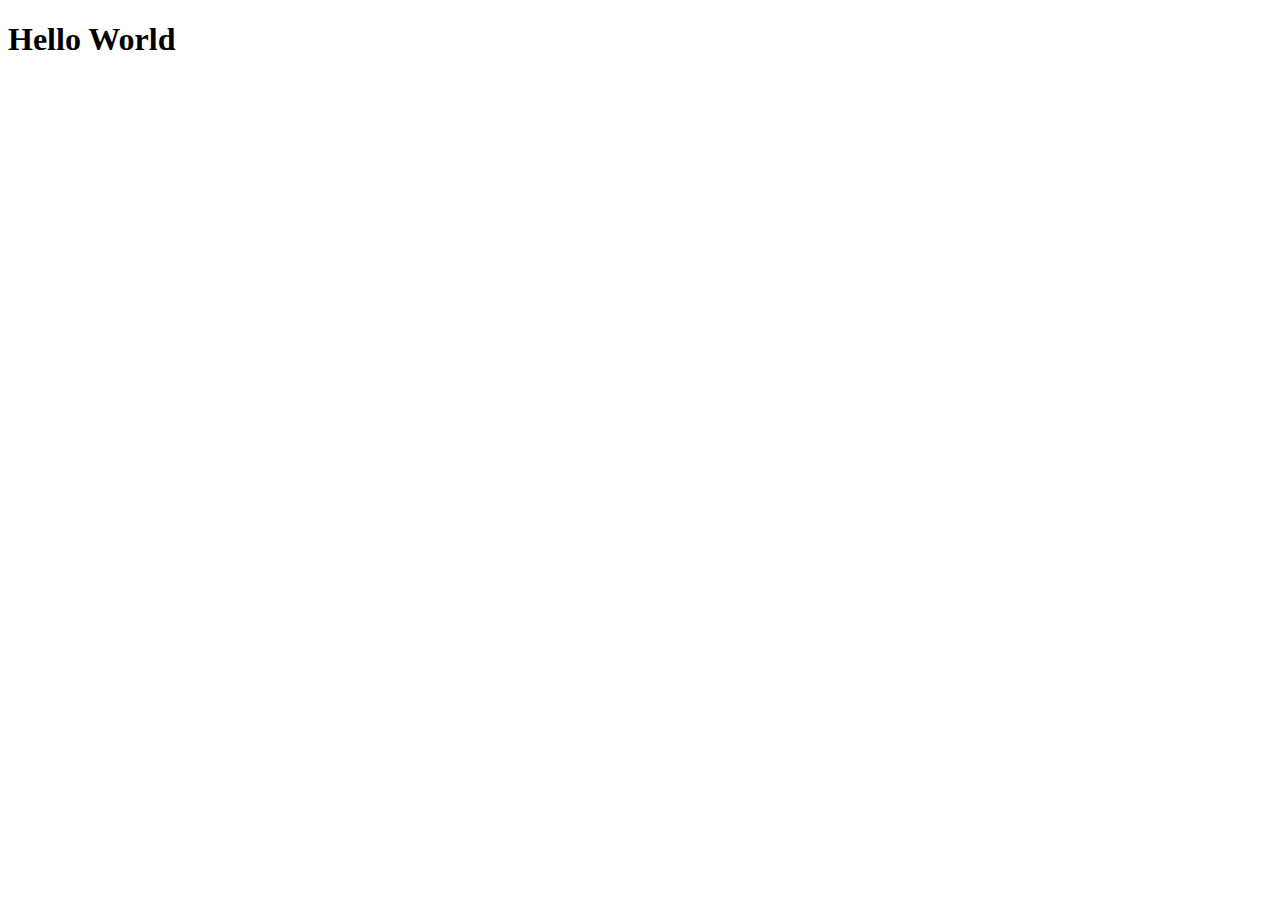
==== index.html @ f8659124 "added index" ====
<!DOCTYPE html>
<html lang="en">
<head>
    <meta charset="UTF-8">
    <meta name="viewport" content="width=device-width, initial-scale=1.0">
    <title>Final Project</title>
</head>
<body>
    <h1>Hello World</h1>
</body>
</html>
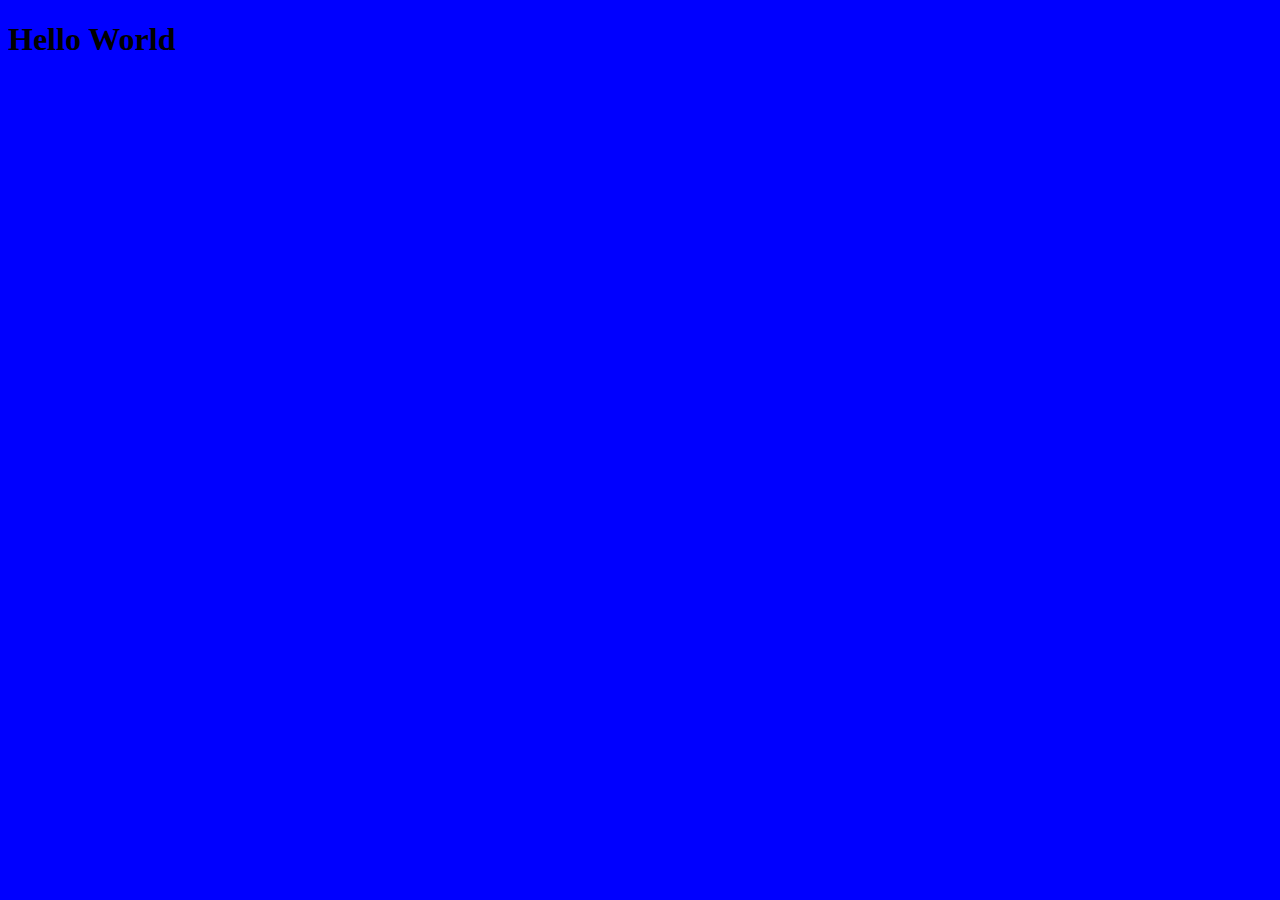
==== commit 074a2744: "added css" ====
--- a/index.html
+++ b/index.html
@@ -4,6 +4,7 @@
     <meta charset="UTF-8">
     <meta name="viewport" content="width=device-width, initial-scale=1.0">
     <title>Final Project</title>
+    <link rel="stylesheet" href="main.css">
 </head>
 <body>
     <h1>Hello World</h1>
--- a/main.css
+++ b/main.css
@@ -0,0 +1,3 @@
+body {
+    background-color: blue;
+}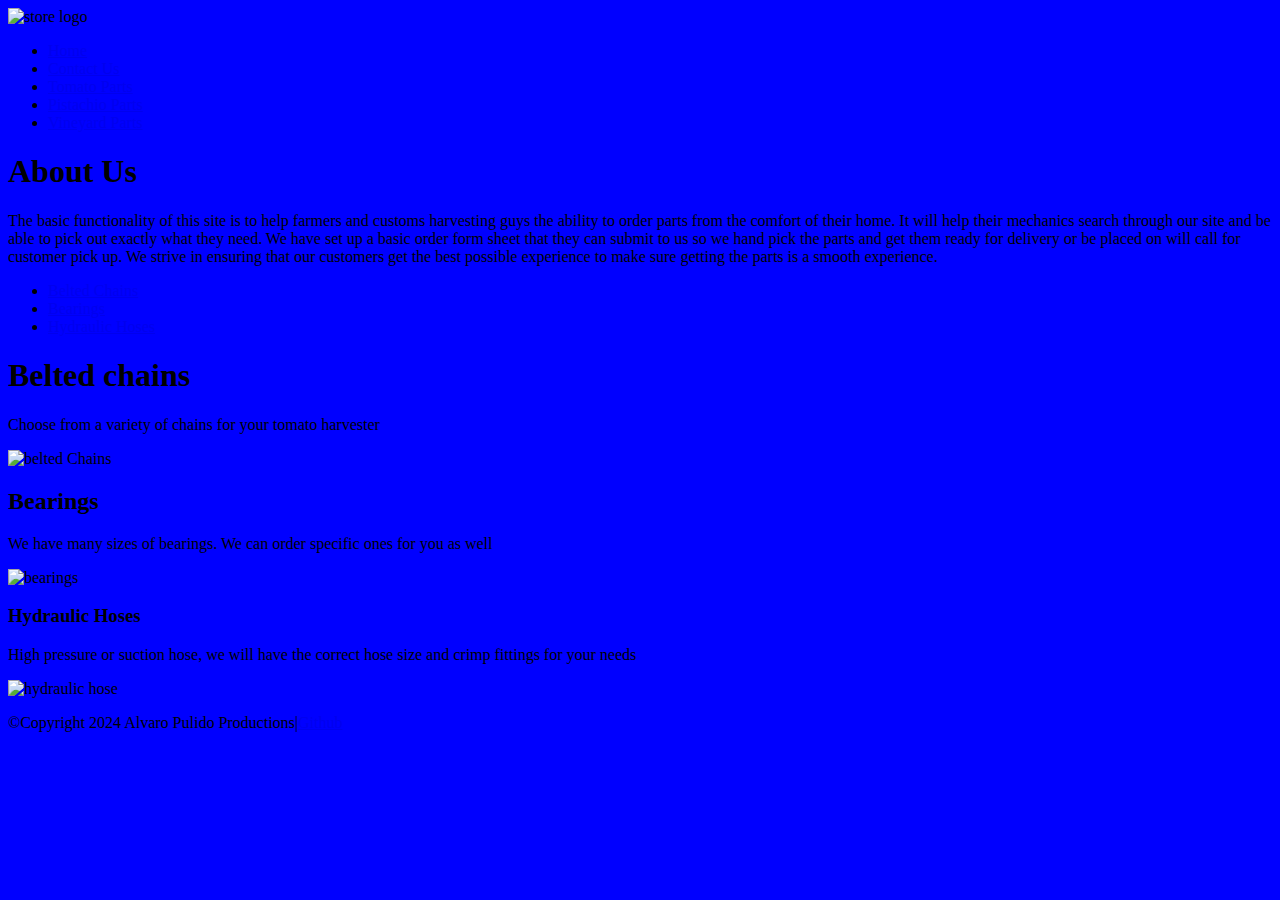
==== commit 57e6e08e: "added index1" ====
--- a/index.html
+++ b/index.html
@@ -1,12 +1,56 @@
-<!DOCTYPE html>
-<html lang="en">
-<head>
-    <meta charset="UTF-8">
-    <meta name="viewport" content="width=device-width, initial-scale=1.0">
-    <title>Final Project</title>
-    <link rel="stylesheet" href="main.css">
-</head>
-<body>
-    <h1>Hello World</h1>
-</body>
+<!DOCTYPE html>
+<html lang="en">
+<head>
+    <meta charset="UTF-8">
+    <meta name="viewport" content="width=device-width, initial-scale=1.0">
+    <title>Final Project</title>
+    <link rel="stylesheet" href="main.css">
+</head>
+<body>
+    <header>
+        <!--Store Banner-->
+        <img src="images/harvesterlogo.png" alt="store logo" height="500">
+        <nav>
+            <ul>
+                <li><a href="index.html" target="_self">Home</a></li>
+                <li><a href="contactus.html" target="_self">Contact Us</a></li>
+                <li><a href="tomato.html" target="_self">Tomato Parts</a></li>
+                <li><a href="pistachio.html" target="_self">Pistachio Parts</a></li>
+                <li><a href="grape.html" target="_self">Vineyard Parts</a></li>
+            </ul>
+        </nav>
+        <main>
+            <h1>About Us</h1>
+            <p>The basic functionality of this site is to help farmers and customs harvesting guys the ability to order parts from the comfort of their home. It will help their mechanics search through our site and be able to pick out exactly what they need.
+                We have set up a basic order form sheet that they can submit to us so we hand pick the parts and get them ready for delivery or be placed on will call for customer pick up. We strive in ensuring that our customers get the best possible experience to make sure getting the parts is a smooth experience.
+            </p>
+            <ul>
+                <li><a href="#Belted Chains">Belted Chains</a></li>
+
+                <li><a href="#Bearings">Bearings</a></li>
+
+                <li><a href="#Hydraulic Hoses">Hydraulic Hoses</a></li>
+            </ul>
+            <!--section 1-->
+            <section id="Belted Chains">
+                <h1>Belted chains</h1>
+                <p>Choose from a variety of chains for your tomato harvester</p>
+                <img src="images/beltedchain1.jpg" alt="belted Chains" height="120">
+            </section>
+            <!--Section 2-->
+            <section id="Bearings">
+                <h2>Bearings</h2>
+                <p>We have many sizes of bearings. We can order specific ones for you as well</p>
+                <img src="images/bearing1.jpg" alt="bearings" height="120">
+            </section>
+            <!--Section 3-->
+            <section id="Hydraulic Hoses">
+                <h3>Hydraulic Hoses</h3>
+                <p>High pressure or suction hose, we will have the correct hose size and crimp fittings for your needs</p>
+                <img src="images/hydraulichose.jpg" alt="hydraulic hose" height="120">
+            </section>
+        </main>
+        <footer><p>&copy;Copyright 2024 Alvaro Pulido Productions|<a href="https://github.com/apulido08" target="_blank">Github</a></p></footer>
+    </header>
+    </body>
 </html>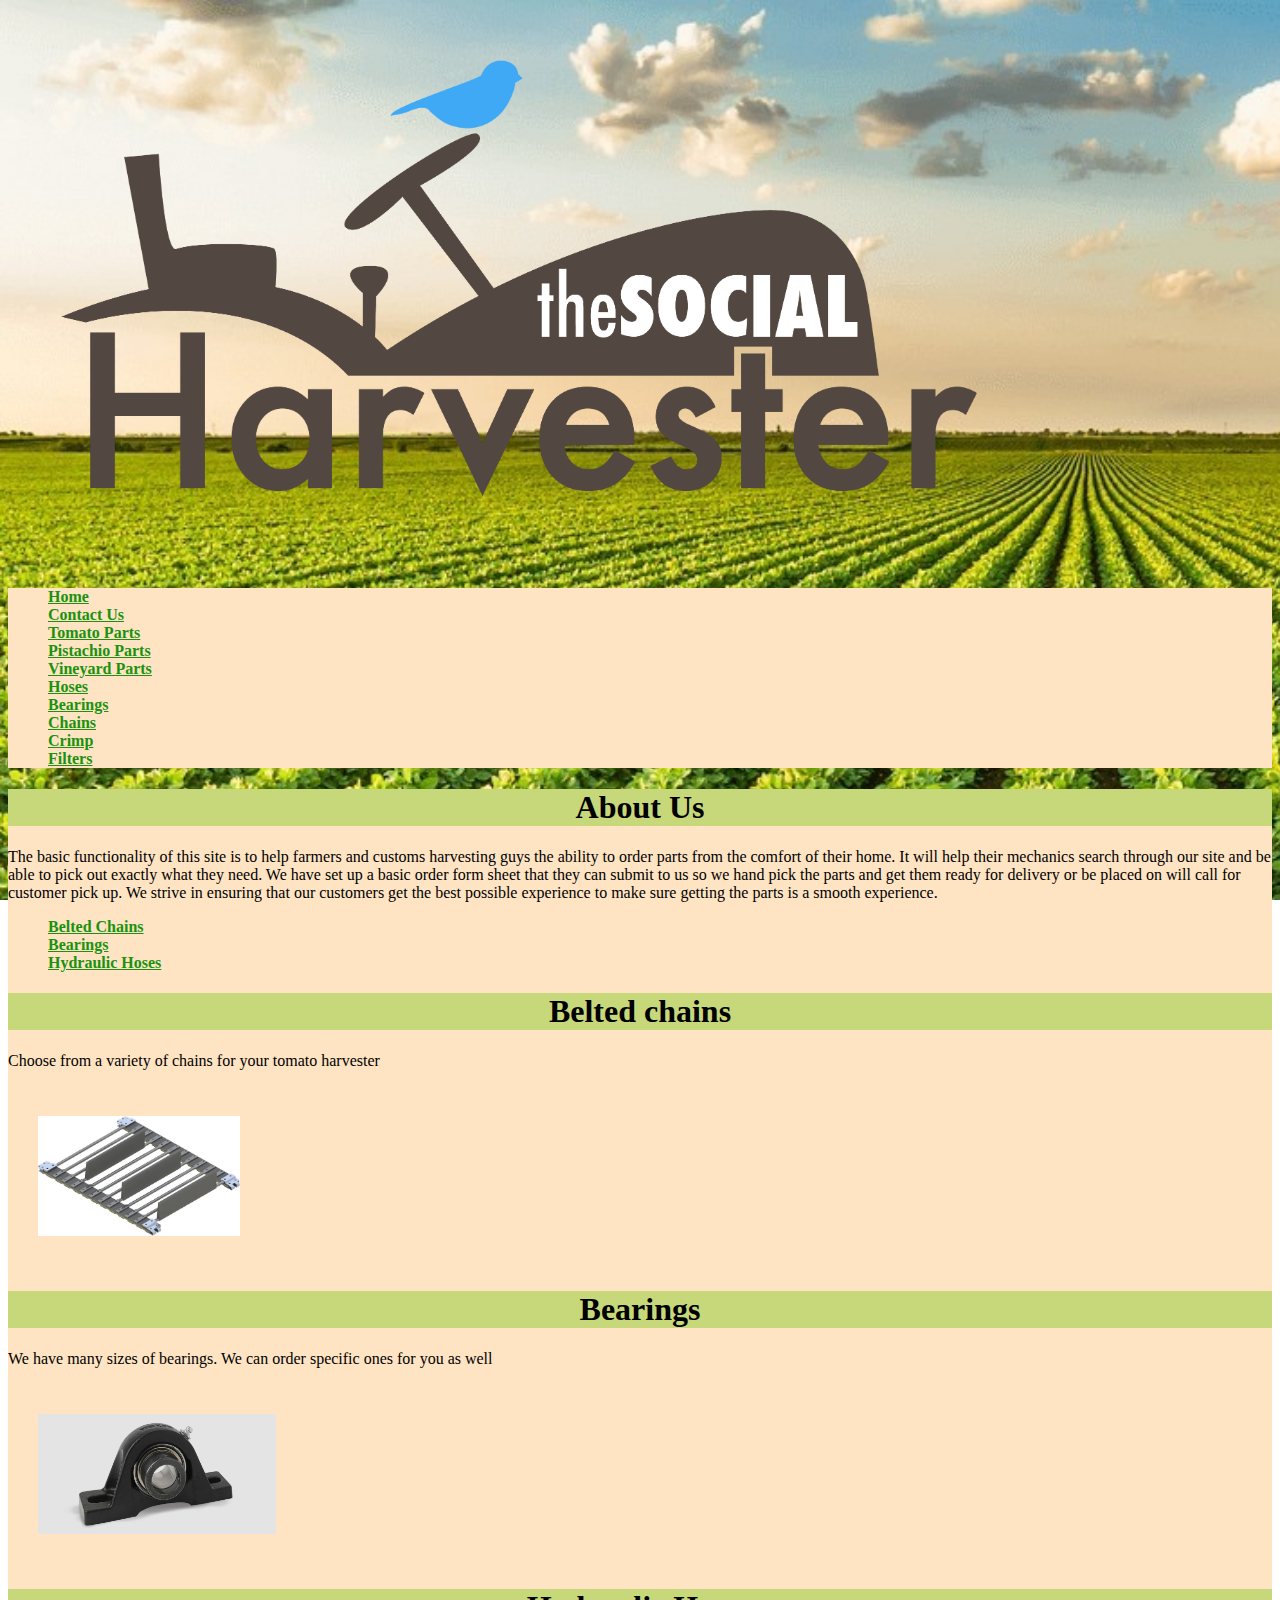
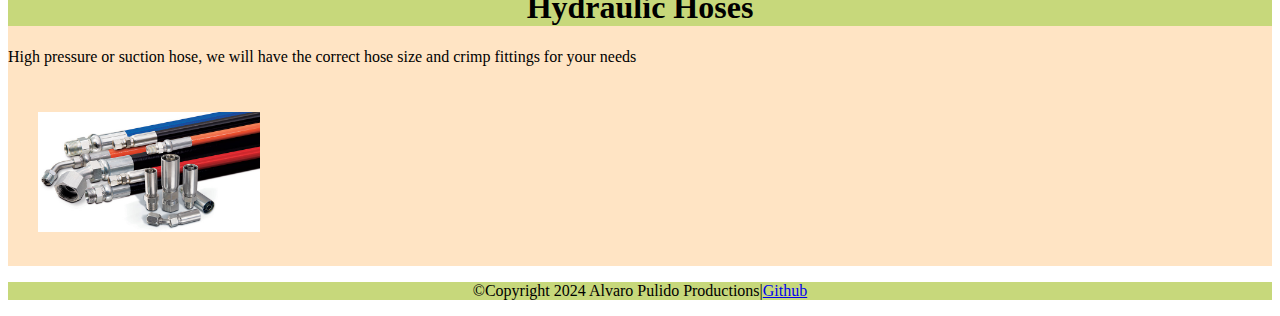
==== commit 6de559cf: "reupdated all files" ====
--- a/index.html
+++ b/index.html
@@ -5,8 +5,13 @@
     <meta name="viewport" content="width=device-width, initial-scale=1.0">
     <title>Final Project</title>
     <link rel="stylesheet" href="main.css">
+    <link rel="shortcut icon" href="images/icon.png"> 
+
 </head>
-<body>
+<body style="background-image: url(images/land.jpg);background-repeat: no-repeat;
+background-attachment: fixed;
+background-size: cover;" >
+  
     <header>
         <!--Store Banner-->
         <img src="images/harvesterlogo.png" alt="store logo" height="500">
@@ -17,13 +22,21 @@
                 <li><a href="tomato.html" target="_self">Tomato Parts</a></li>
                 <li><a href="pistachio.html" target="_self">Pistachio Parts</a></li>
                 <li><a href="grape.html" target="_self">Vineyard Parts</a></li>
+                <li><a href="hose.html" target="_self">Hoses</a></li>
+                <li><a href="bearings.html" target="_self">Bearings</a></li>
+                <li><a href="chains.html" target="_self">Chains</a></li>
+                <li><a href="crimp.html" target="_self">Crimp</a></li>
+                <li><a href="filters.html" target="_self">Filters</a></li>
             </ul>
         </nav>
+    </header>
+   
         <main>
             <h1>About Us</h1>
             <p>The basic functionality of this site is to help farmers and customs harvesting guys the ability to order parts from the comfort of their home. It will help their mechanics search through our site and be able to pick out exactly what they need.
                 We have set up a basic order form sheet that they can submit to us so we hand pick the parts and get them ready for delivery or be placed on will call for customer pick up. We strive in ensuring that our customers get the best possible experience to make sure getting the parts is a smooth experience.
             </p>
+        
             <ul>
                 <li><a href="#Belted Chains">Belted Chains</a></li>
 
@@ -31,6 +44,7 @@
 
                 <li><a href="#Hydraulic Hoses">Hydraulic Hoses</a></li>
             </ul>
+          
             <!--section 1-->
             <section id="Belted Chains">
                 <h1>Belted chains</h1>
@@ -39,18 +53,18 @@
             </section>
             <!--Section 2-->
             <section id="Bearings">
-                <h2>Bearings</h2>
+                <h1>Bearings</h1>
                 <p>We have many sizes of bearings. We can order specific ones for you as well</p>
                 <img src="images/bearing1.jpg" alt="bearings" height="120">
             </section>
             <!--Section 3-->
             <section id="Hydraulic Hoses">
-                <h3>Hydraulic Hoses</h3>
+                <h1>Hydraulic Hoses</h1>
                 <p>High pressure or suction hose, we will have the correct hose size and crimp fittings for your needs</p>
                 <img src="images/hydraulichose.jpg" alt="hydraulic hose" height="120">
             </section>
         </main>
         <footer><p>&copy;Copyright 2024 Alvaro Pulido Productions|<a href="https://github.com/apulido08" target="_blank">Github</a></p></footer>
-    </header>
+  
     </body>
 </html>--- a/main.css
+++ b/main.css
@@ -1,3 +1,10 @@
-body {
-    background-color: blue;
-}+main{background-color: bisque;}
+h1,footer{background-color: rgb(199, 216, 123); text-align: center;}
+img{padding: 30px;}
+form{padding: 20px; text-align: center;}
+ul{background-color: bisque; list-style-type: none;}
+ul a{color: rgb(26, 146, 15);font-weight: 900; }
+a:hover{background-color: rgb(121, 196, 71);}
+table{padding: 30px; }
+#filters{color: rgb(20, 70, 0);}
+.table{background-color: rgb(206, 218, 175);}